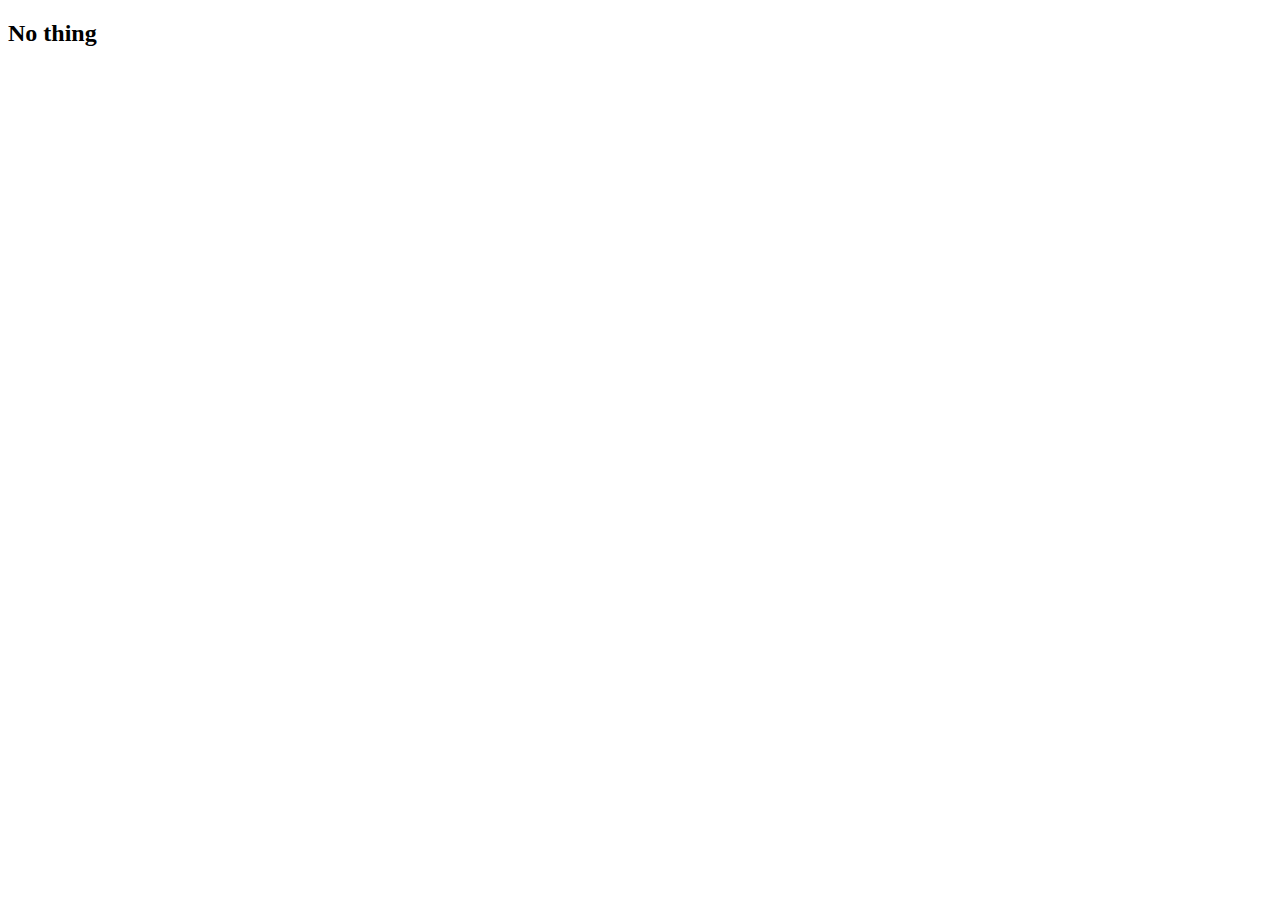
==== contact.html @ ca6c9902 "changing style" ====
<!DOCTYPE html>
<html lang="en">
<head>
    <meta charset="UTF-8">
    <meta name="viewport" content="width=device-width, initial-scale=1.0">
    <title>New one</title>
</head>
<body>
    <h2>No thing</h2>
</body>
</html>
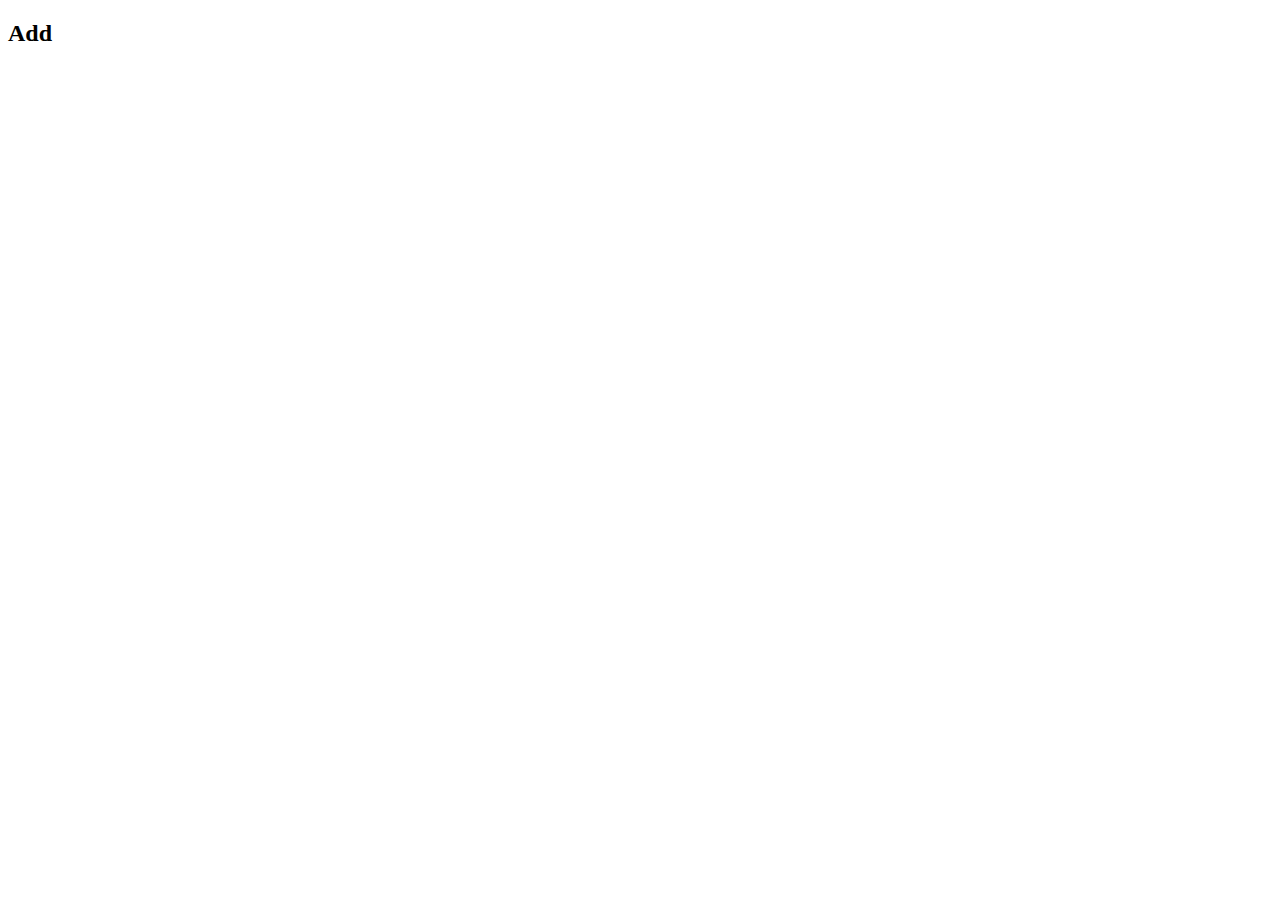
==== commit 922a284c: "x" ====
--- a/contact.html
+++ b/contact.html
@@ -6,6 +6,6 @@
     <title>New one</title>
 </head>
 <body>
-    <h2>No thing</h2>
+    <h2>Add</h2>
 </body>
 </html>